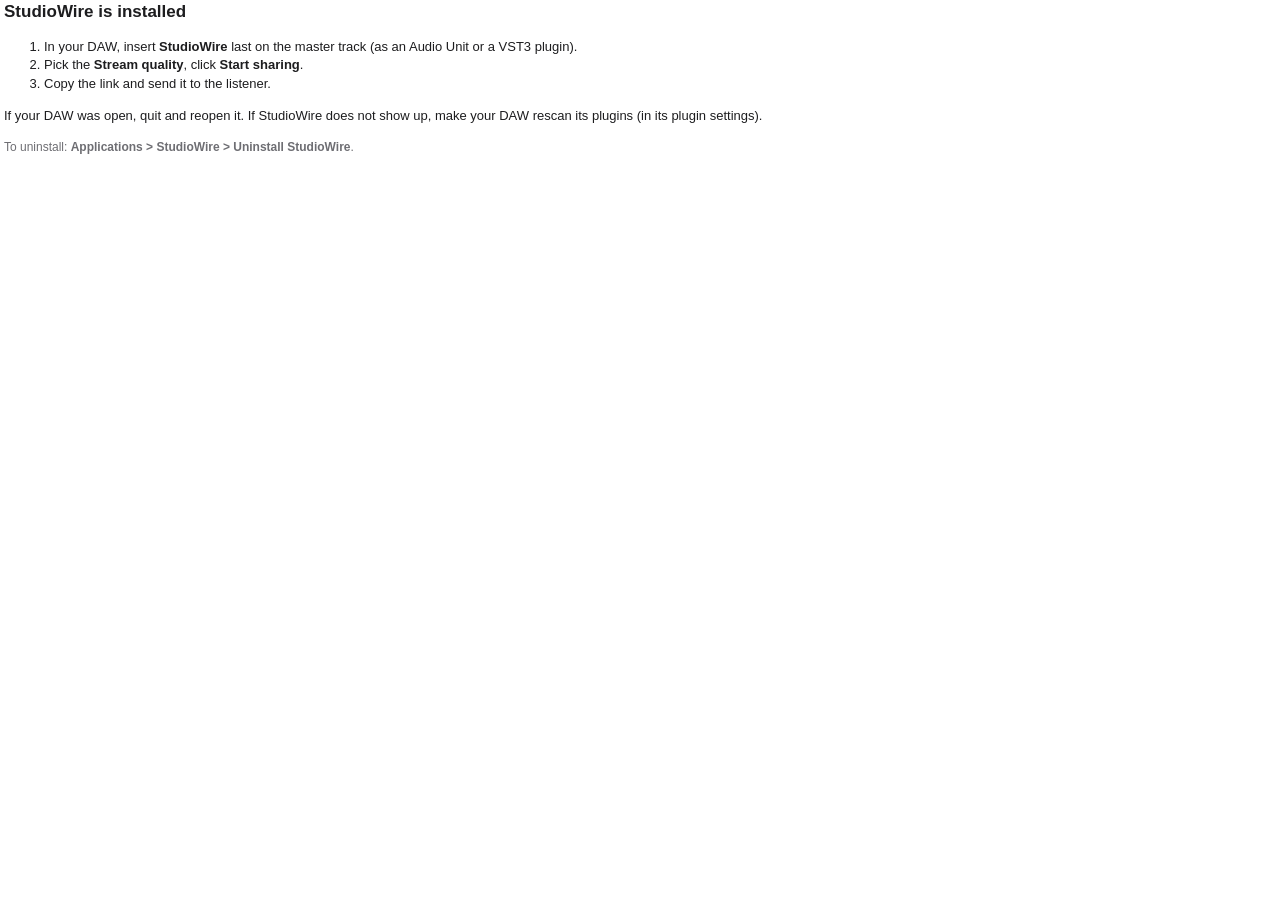
==== packaging/resources/conclusion.html @ 164a008c "StudioWire 0.6.1 AU / VST3 plugin that streams the DAW's master to a web browser, in lossless FLAC (" ====
<!doctype html>
<!-- SPDX-License-Identifier: GPL-3.0-or-later -->
<!-- Copyright (C) 2026 The StudioWire authors -->
<html lang="en">
<head>
<meta charset="utf-8">
<style>
  :root { color-scheme: light dark; }
  body { font: 13px -apple-system, "Helvetica Neue", sans-serif; line-height: 1.45; margin: 0 4px; color: #1d1d1f; }
  h1 { font-size: 17px; margin: 0 0 8px; }
  code { font: 12px Menlo, monospace; }
  .small { color: #6e6e73; font-size: 12px; }
  @media (prefers-color-scheme: dark) { body { color: #f2f2f7; } .small { color: #a1a1a6; } }
</style>
</head>
<body>
<h1>StudioWire is installed</h1>
<ol>
  <li>In your DAW, insert <b>StudioWire</b> last on the master track
      (as an Audio Unit or a VST3 plugin).</li>
  <li>Pick the <b>Stream quality</b>, click <b>Start sharing</b>.</li>
  <li>Copy the link and send it to the listener.</li>
</ol>
<p>If your DAW was open, quit and reopen it. If StudioWire does not show up,
make your DAW rescan its plugins (in its plugin settings).</p>
<p class="small">To uninstall: <b>Applications &gt; StudioWire &gt; Uninstall StudioWire</b>.</p>
</body>
</html>
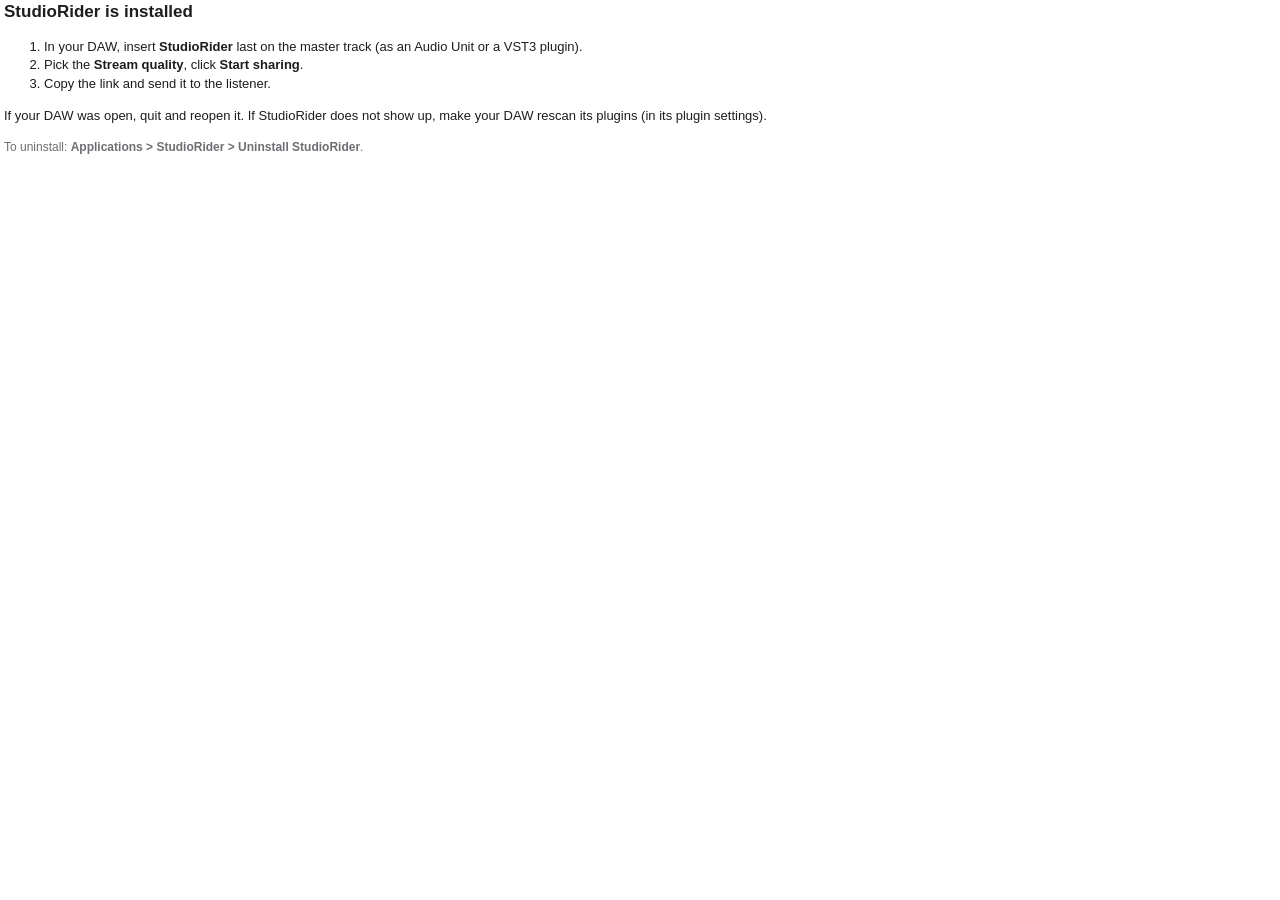
==== commit 1186fe83: "Rename to StudioRider; logo, pastel colours and revving animation (0.6.2) - Plugin and page renamed " ====
--- a/packaging/resources/conclusion.html
+++ b/packaging/resources/conclusion.html
@@ -1,6 +1,6 @@
 <!doctype html>
 <!-- SPDX-License-Identifier: GPL-3.0-or-later -->
-<!-- Copyright (C) 2026 The StudioWire authors -->
+<!-- Copyright (C) 2026 The StudioRider authors -->
 <html lang="en">
 <head>
 <meta charset="utf-8">
@@ -14,15 +14,15 @@
 </style>
 </head>
 <body>
-<h1>StudioWire is installed</h1>
+<h1>StudioRider is installed</h1>
 <ol>
-  <li>In your DAW, insert <b>StudioWire</b> last on the master track
+  <li>In your DAW, insert <b>StudioRider</b> last on the master track
       (as an Audio Unit or a VST3 plugin).</li>
   <li>Pick the <b>Stream quality</b>, click <b>Start sharing</b>.</li>
   <li>Copy the link and send it to the listener.</li>
 </ol>
-<p>If your DAW was open, quit and reopen it. If StudioWire does not show up,
+<p>If your DAW was open, quit and reopen it. If StudioRider does not show up,
 make your DAW rescan its plugins (in its plugin settings).</p>
-<p class="small">To uninstall: <b>Applications &gt; StudioWire &gt; Uninstall StudioWire</b>.</p>
+<p class="small">To uninstall: <b>Applications &gt; StudioRider &gt; Uninstall StudioRider</b>.</p>
 </body>
 </html>
